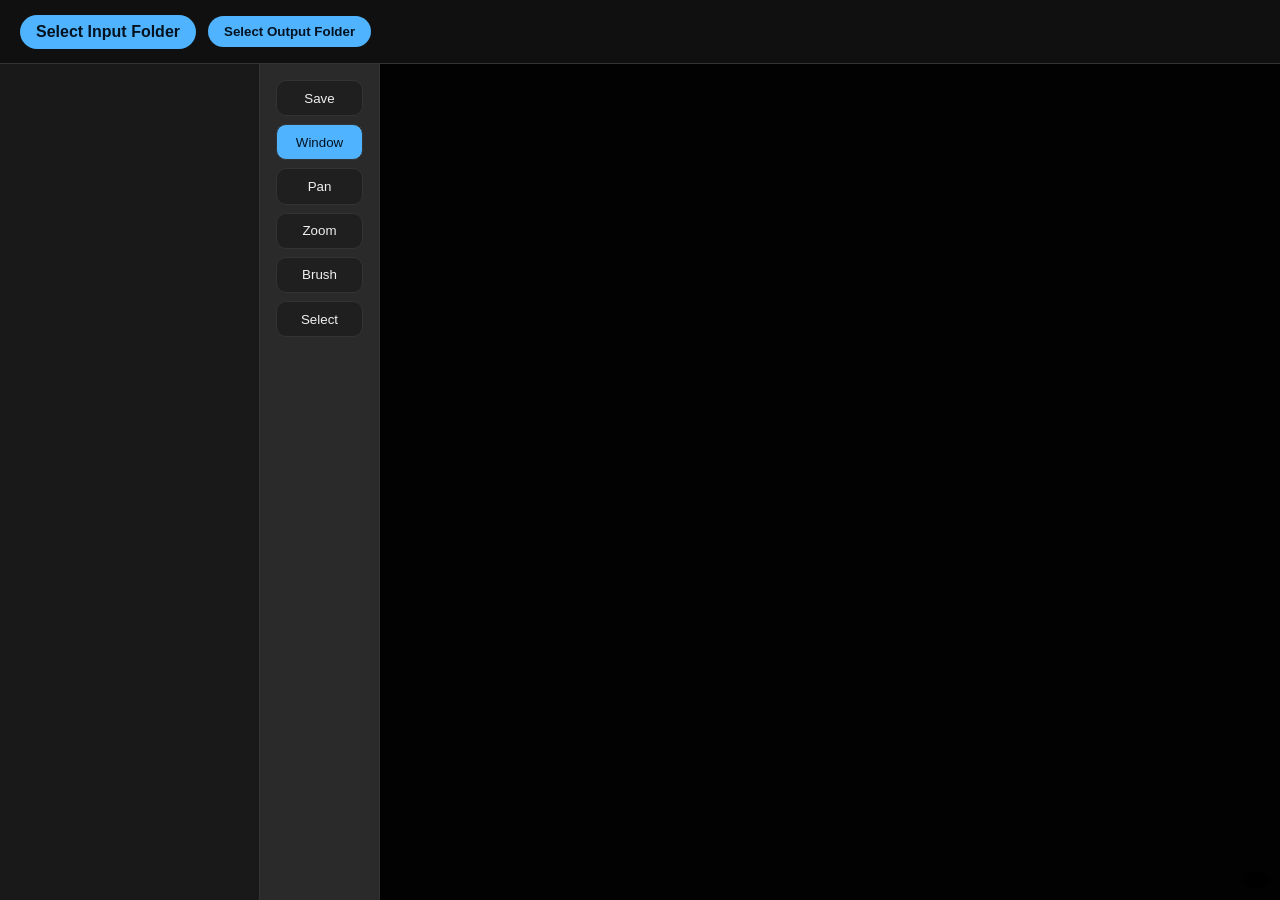
==== index.html @ df9a23c6 "Move brush controls into viewer overlay" ====
<!DOCTYPE html>
<html lang="en">
  <head>
    <meta charset="UTF-8" />
    <meta name="viewport" content="width=device-width, initial-scale=1.0" />
    <title>Web DICOM Editor</title>
    <link rel="stylesheet" href="src/styles/main.css" />
  </head>
  <body>
    <header class="app-header">
      <div class="folder-controls">
        <label class="folder-button">
          <input type="file" id="inputFolder" webkitdirectory multiple hidden />
          <span>Select Input Folder</span>
        </label>
        <button id="outputFolderButton" class="folder-button">Select Output Folder</button>
        <span id="folderStatus" class="status"></span>
      </div>
      <div class="save-indicator" id="saveIndicator">Unsaved changes</div>
    </header>

    <main class="app-main">
      <section class="series-panel" id="seriesPanel"></section>
      <section class="viewer-panel">
        <div class="toolbar" id="toolbar">
          <button id="saveButton" class="tool-button" title="Save (Ctrl+S)">
            Save
          </button>
          <button data-tool="window" class="tool-button active" title="Window (W)">Window</button>
          <button data-tool="pan" class="tool-button" title="Pan (P)">Pan</button>
          <button data-tool="zoom" class="tool-button" title="Zoom (Z)">Zoom</button>
          <button data-tool="brush" class="tool-button" title="Brush (B)">Brush</button>
          <button data-tool="select" class="tool-button" title="Select (S)">Select</button>
        </div>
        <div class="viewer-container">
          <canvas id="dicomCanvas" width="512" height="512"></canvas>
          <canvas id="overlayCanvas" width="512" height="512"></canvas>
          <div class="image-info" id="imageInfo"></div>
          <div class="brush-overlay" id="brushControls">
            <label>Brush Size<input type="range" min="1" max="100" value="20" id="brushSize" /></label>
            <label>Intensity<input type="range" min="0" max="65535" value="4000" id="brushIntensity" /></label>
          </div>
        </div>
      </section>
    </main>

    <template id="seriesCardTemplate">
      <div class="series-card">
        <canvas class="series-thumbnail" width="80" height="80"></canvas>
        <div class="series-meta">
          <div class="series-number"></div>
          <div class="series-description"></div>
        </div>
      </div>
    </template>

    <script type="module" src="src/app.js"></script>
  </body>
</html>
---- src/styles/main.css ----
:root {
  font-family: 'Segoe UI', Tahoma, sans-serif;
  color: #f5f5f5;
  background-color: #1f1f1f;
  --accent: #4fb3ff;
  --accent-dark: #0077cc;
  --toolbar-bg: #2a2a2a;
  --panel-bg: #191919;
  --header-height: 64px;
}

* {
  box-sizing: border-box;
}

body {
  margin: 0;
  height: 100vh;
  display: flex;
  flex-direction: column;
  overflow: hidden;
}

.app-header {
  display: flex;
  align-items: center;
  justify-content: space-between;
  padding: 0.75rem 1.25rem;
  background: #101010;
  border-bottom: 1px solid #333;
  height: var(--header-height);
}

.folder-controls {
  display: flex;
  align-items: center;
  gap: 0.75rem;
}

.folder-button {
  background: var(--accent);
  color: #04121f;
  padding: 0.5rem 1rem;
  border-radius: 999px;
  cursor: pointer;
  font-weight: 600;
  border: none;
  display: inline-flex;
  align-items: center;
  gap: 0.5rem;
  transition: background 0.2s ease;
}

.folder-button:hover {
  background: var(--accent-dark);
  color: white;
}

.status {
  color: #aaa;
}

.save-indicator {
  font-size: 0.9rem;
  color: #ffb74d;
  opacity: 0;
  transition: opacity 0.2s ease;
}

.save-indicator.visible {
  opacity: 1;
}

.app-main {
  flex: 1;
  display: flex;
  overflow: hidden;
  height: calc(100vh - var(--header-height));
  min-height: 0;
}

.series-panel {
  width: 260px;
  background: var(--panel-bg);
  border-right: 1px solid #333;
  display: flex;
  flex-direction: column;
  gap: 0.75rem;
  padding: 1rem 0.75rem;
  overflow-y: auto;
}

.series-card {
  background: #232323;
  border-radius: 12px;
  padding: 0.5rem;
  display: grid;
  gap: 0.5rem;
  cursor: pointer;
  border: 2px solid transparent;
  transition: border 0.2s ease, transform 0.2s ease;
}

.series-card:hover {
  transform: translateY(-2px);
}

.series-card.active {
  border-color: var(--accent);
}

.series-thumbnail {
  width: 100%;
  border-radius: 8px;
  background: #111;
}

.series-meta {
  font-size: 0.85rem;
  color: #ccc;
}

.viewer-panel {
  flex: 1;
  display: flex;
  background: #111;
  position: relative;
  min-height: 0;
}

.toolbar {
  width: 120px;
  background: var(--toolbar-bg);
  border-right: 1px solid #333;
  display: flex;
  flex-direction: column;
  gap: 0.5rem;
  padding: 1rem;
  overflow-y: auto;
}

.tool-button {
  padding: 0.6rem;
  border-radius: 10px;
  border: 1px solid #333;
  background: #1f1f1f;
  color: #f0f0f0;
  cursor: pointer;
  transition: background 0.2s ease, color 0.2s ease;
}

.tool-button:hover,
.tool-button.active {
  background: var(--accent);
  color: #04121f;
}

.brush-overlay {
  position: absolute;
  top: 12px;
  right: 12px;
  background: rgba(68, 68, 68, 0.9);
  color: #fff;
  padding: 0.75rem 1rem;
  border-radius: 10px;
  box-shadow: 0 8px 16px rgba(0, 0, 0, 0.35);
  display: none;
  gap: 0.75rem;
  font-size: 0.85rem;
  z-index: 3;
}

.brush-overlay label {
  display: grid;
  gap: 0.35rem;
}

.brush-overlay input[type='range'] {
  width: 200px;
}

.viewer-container {
  position: relative;
  flex: 1;
  display: flex;
  justify-content: center;
  align-items: center;
  background: #020202;
}

#dicomCanvas,
#overlayCanvas {
  max-width: 95%;
  max-height: 95%;
  image-rendering: pixelated;
}

#overlayCanvas {
  position: absolute;
  top: 0;
  left: 0;
  pointer-events: none;
}

.image-info {
  position: absolute;
  bottom: 12px;
  right: 12px;
  background: rgba(0, 0, 0, 0.6);
  padding: 0.5rem 0.75rem;
  border-radius: 10px;
  font-size: 0.8rem;
  color: #fff;
  pointer-events: none;
}

.selection-rect {
  position: absolute;
  border: 1px dashed var(--accent);
  background: rgba(79, 179, 255, 0.15);
  pointer-events: none;
}
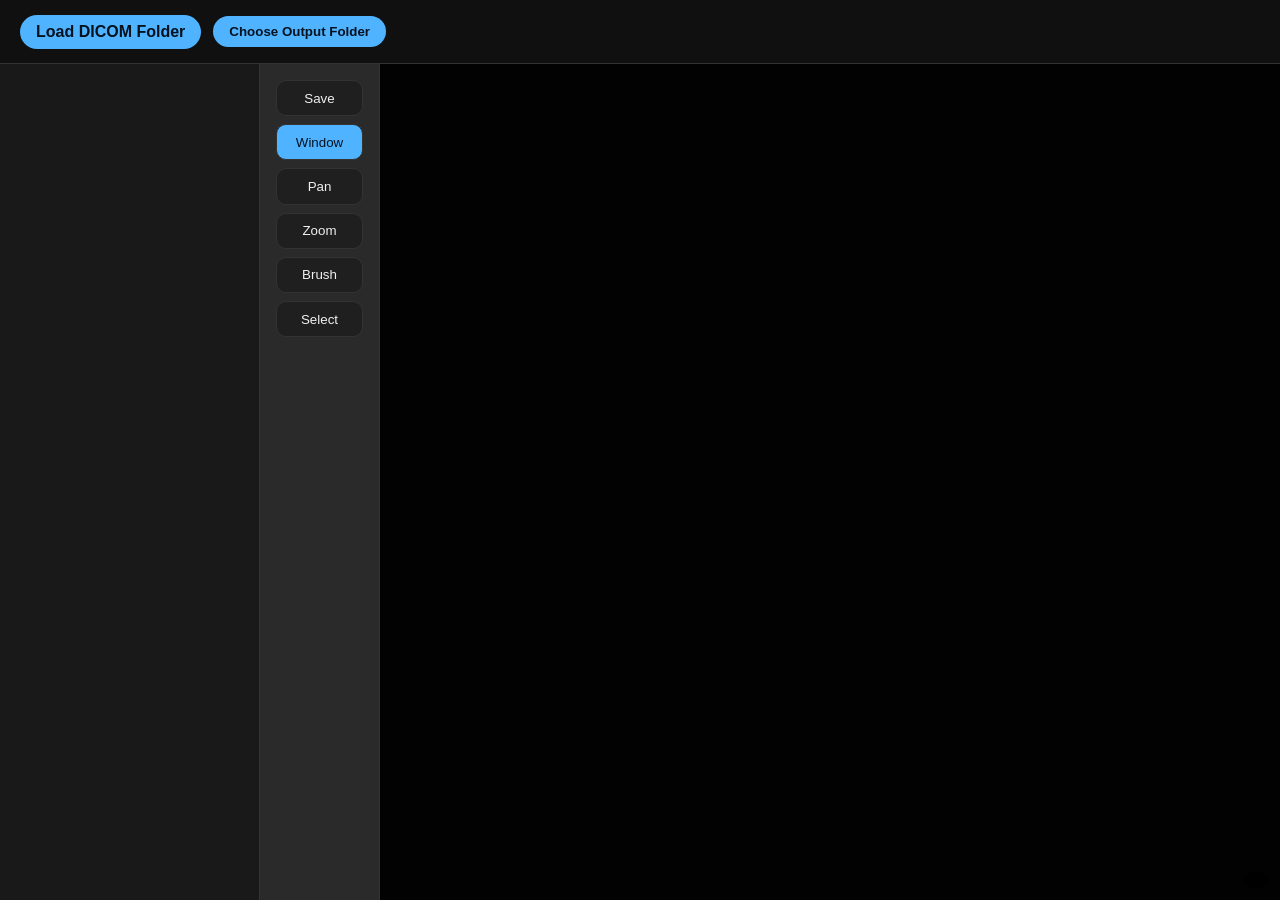
==== commit 79b70239: "Add movable paste overlay and adjust UI text" ====
--- a/index.html
+++ b/index.html
@@ -11,9 +11,9 @@
       <div class="folder-controls">
         <label class="folder-button">
           <input type="file" id="inputFolder" webkitdirectory multiple hidden />
-          <span>Select Input Folder</span>
+          <span>Load DICOM Folder</span>
         </label>
-        <button id="outputFolderButton" class="folder-button">Select Output Folder</button>
+        <button id="outputFolderButton" class="folder-button">Choose Output Folder</button>
         <span id="folderStatus" class="status"></span>
       </div>
       <div class="save-indicator" id="saveIndicator">Unsaved changes</div>
@@ -37,8 +37,20 @@
           <canvas id="overlayCanvas" width="512" height="512"></canvas>
           <div class="image-info" id="imageInfo"></div>
           <div class="brush-overlay" id="brushControls">
-            <label>Brush Size<input type="range" min="1" max="100" value="20" id="brushSize" /></label>
-            <label>Intensity<input type="range" min="0" max="65535" value="4000" id="brushIntensity" /></label>
+            <div class="brush-control">
+              <div class="brush-control-header">
+                <span>Brush Size</span>
+                <span class="brush-control-value" id="brushSizeValue">20</span>
+              </div>
+              <input type="range" min="1" max="100" value="20" id="brushSize" />
+            </div>
+            <div class="brush-control">
+              <div class="brush-control-header">
+                <span>Intensity</span>
+                <span class="brush-control-value" id="brushIntensityValue">4000</span>
+              </div>
+              <input type="range" min="0" max="65535" value="4000" id="brushIntensity" />
+            </div>
           </div>
         </div>
       </section>
--- a/src/styles/main.css
+++ b/src/styles/main.css
@@ -170,13 +170,27 @@
   z-index: 3;
 }
 
-.brush-overlay label {
-  display: grid;
-  gap: 0.35rem;
+.brush-control {
+  display: flex;
+  flex-direction: column;
+  gap: 0.4rem;
+}
+
+.brush-control-header {
+  display: flex;
+  justify-content: space-between;
+  align-items: center;
+  gap: 1rem;
+  font-weight: 600;
+}
+
+.brush-control-value {
+  font-variant-numeric: tabular-nums;
+  font-weight: 500;
 }
 
 .brush-overlay input[type='range'] {
-  width: 200px;
+  width: 220px;
 }
 
 .viewer-container {
@@ -220,3 +234,20 @@
   background: rgba(79, 179, 255, 0.15);
   pointer-events: none;
 }
+
+.paste-rect {
+  position: absolute;
+  border: 1px solid var(--accent);
+  background: rgba(79, 179, 255, 0.25);
+  pointer-events: none;
+  display: none;
+  overflow: hidden;
+  z-index: 4;
+}
+
+.paste-rect .paste-canvas {
+  width: 100%;
+  height: 100%;
+  display: block;
+  image-rendering: pixelated;
+}
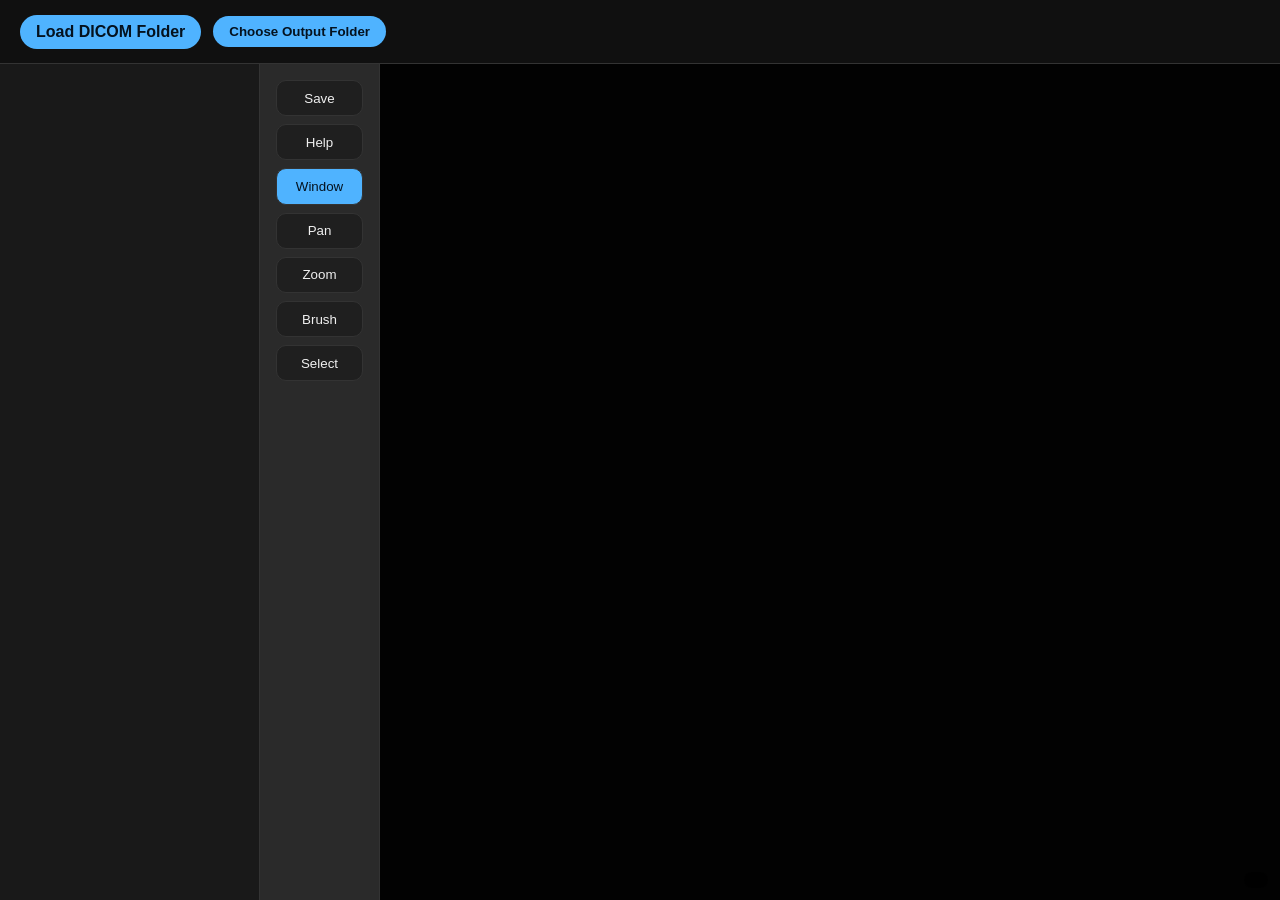
==== commit 80ae19d9: "Add toolbar help link and in-app documentation" ====
--- a/index.html
+++ b/index.html
@@ -25,6 +25,9 @@
         <div class="toolbar" id="toolbar">
           <button id="saveButton" class="tool-button" title="Save (Ctrl+S)">
             Save
+          </button>
+          <button id="helpButton" class="tool-button" title="Help">
+            Help
           </button>
           <button data-tool="window" class="tool-button active" title="Window (W)">Window</button>
           <button data-tool="pan" class="tool-button" title="Pan (P)">Pan</button>
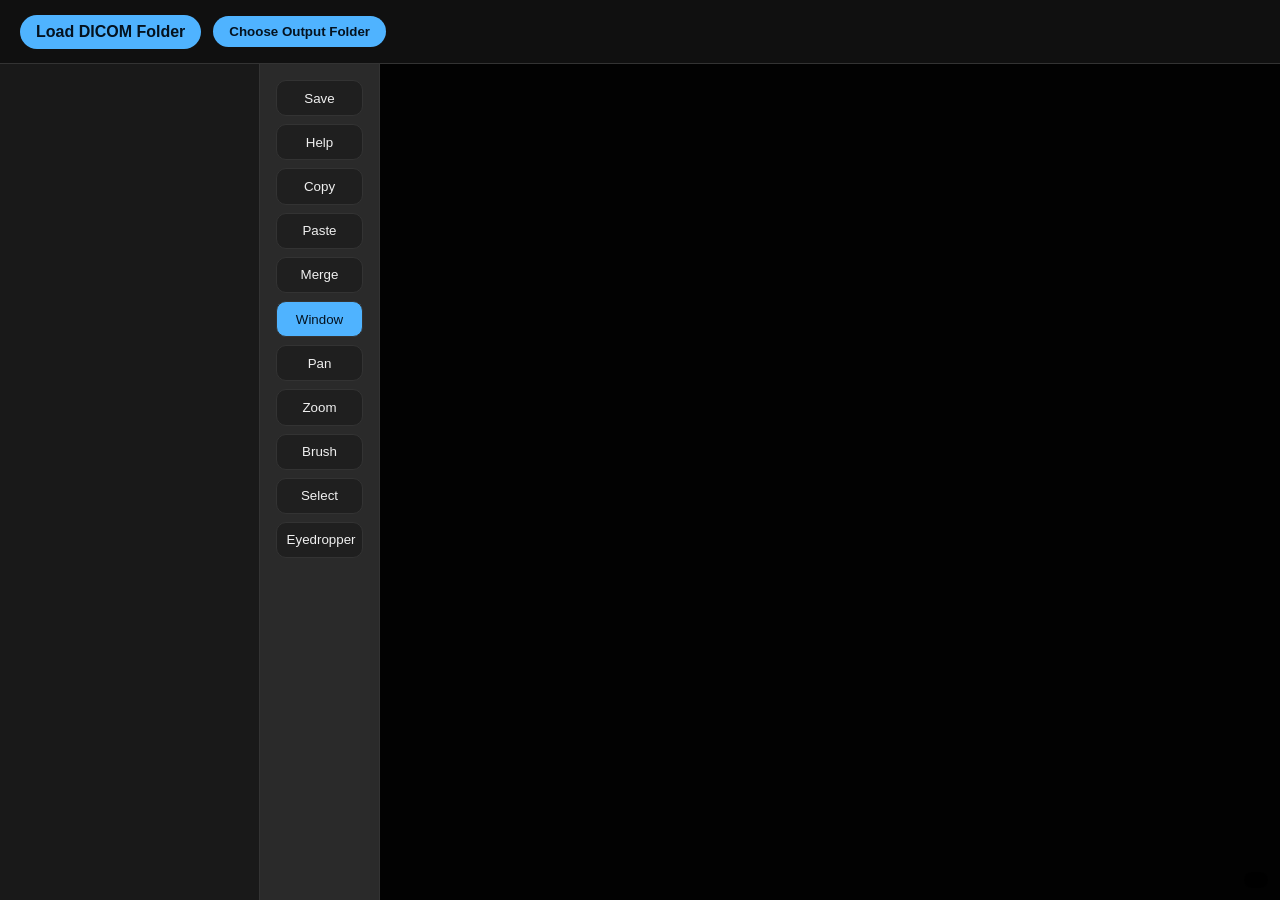
==== commit a847808b: "Improve paste workflow and add eyedropper tool" ====
--- a/index.html
+++ b/index.html
@@ -29,15 +29,29 @@
           <button id="helpButton" class="tool-button" title="Help">
             Help
           </button>
+          <button id="copyButton" class="tool-button" title="Copy (Ctrl+C)">
+            Copy
+          </button>
+          <button id="pasteButton" class="tool-button" title="Paste (Ctrl+V)">
+            Paste
+          </button>
+          <button id="mergeButton" class="tool-button" title="Merge (M)">
+            Merge
+          </button>
           <button data-tool="window" class="tool-button active" title="Window (W)">Window</button>
           <button data-tool="pan" class="tool-button" title="Pan (P)">Pan</button>
           <button data-tool="zoom" class="tool-button" title="Zoom (Z)">Zoom</button>
           <button data-tool="brush" class="tool-button" title="Brush (B)">Brush</button>
           <button data-tool="select" class="tool-button" title="Select (S)">Select</button>
+          <button data-tool="eyedropper" class="tool-button" title="Eyedropper (K)">
+            Eyedropper
+          </button>
         </div>
         <div class="viewer-container">
-          <canvas id="dicomCanvas" width="512" height="512"></canvas>
-          <canvas id="overlayCanvas" width="512" height="512"></canvas>
+          <div class="canvas-stack">
+            <canvas id="dicomCanvas" width="512" height="512"></canvas>
+            <canvas id="overlayCanvas" width="512" height="512"></canvas>
+          </div>
           <div class="image-info" id="imageInfo"></div>
           <div class="brush-overlay" id="brushControls">
             <div class="brush-control">
--- a/src/styles/main.css
+++ b/src/styles/main.css
@@ -200,13 +200,29 @@
   justify-content: center;
   align-items: center;
   background: #020202;
+  overflow: hidden;
+}
+
+.canvas-stack {
+  position: relative;
+  display: inline-block;
+  max-width: 100%;
+  max-height: 100%;
+}
+
+.canvas-stack canvas {
+  display: block;
+  image-rendering: pixelated;
 }
 
 #dicomCanvas,
 #overlayCanvas {
-  max-width: 95%;
-  max-height: 95%;
-  image-rendering: pixelated;
+  transform-origin: top left;
+}
+
+#dicomCanvas {
+  position: relative;
+  z-index: 1;
 }
 
 #overlayCanvas {
@@ -214,6 +230,7 @@
   top: 0;
   left: 0;
   pointer-events: none;
+  z-index: 2;
 }
 
 .image-info {
@@ -233,6 +250,7 @@
   border: 1px dashed var(--accent);
   background: rgba(79, 179, 255, 0.15);
   pointer-events: none;
+  z-index: 5;
 }
 
 .paste-rect {
@@ -242,7 +260,7 @@
   pointer-events: none;
   display: none;
   overflow: hidden;
-  z-index: 4;
+  z-index: 6;
 }
 
 .paste-rect .paste-canvas {
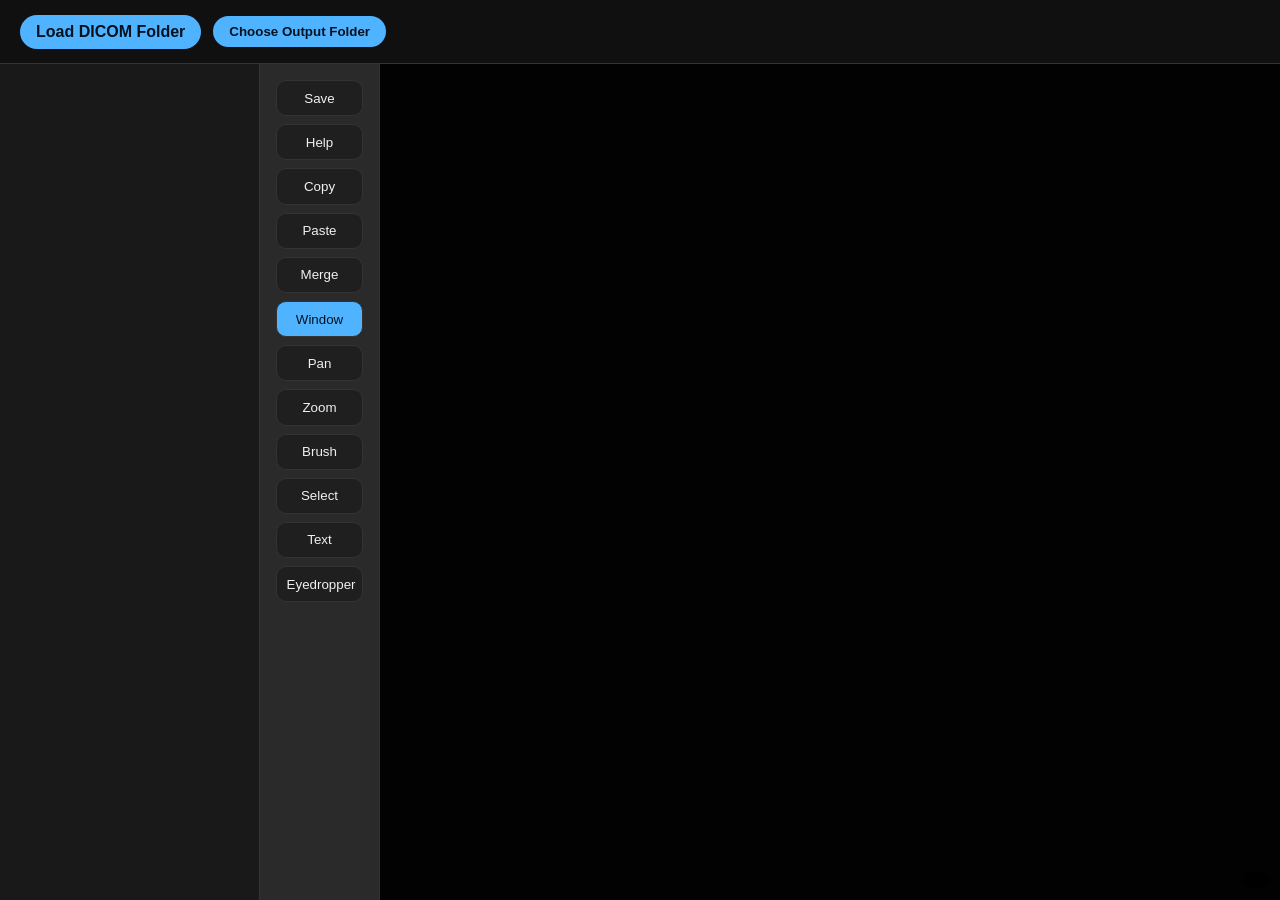
==== commit 03983b03: "Add textbox annotation tool with font controls" ====
--- a/index.html
+++ b/index.html
@@ -43,6 +43,7 @@
           <button data-tool="zoom" class="tool-button" title="Zoom (Z)">Zoom</button>
           <button data-tool="brush" class="tool-button" title="Brush (B)">Brush</button>
           <button data-tool="select" class="tool-button" title="Select (S)">Select</button>
+          <button data-tool="text" class="tool-button" title="Text (T)">Text</button>
           <button data-tool="eyedropper" class="tool-button" title="Eyedropper (K)">
             Eyedropper
           </button>
@@ -69,6 +70,26 @@
               <input type="range" min="0" max="65535" value="4000" id="brushIntensity" />
             </div>
           </div>
+          <div class="text-overlay" id="textControls">
+            <label class="text-control">
+              <span>Text</span>
+              <input type="text" id="textValue" value="Sample Text" maxlength="120" />
+            </label>
+            <label class="text-control">
+              <span>Font</span>
+              <select id="textFont">
+                <option value="Arial">Arial</option>
+                <option value="Helvetica">Helvetica</option>
+                <option value="Times New Roman">Times New Roman</option>
+                <option value="Courier New">Courier New</option>
+                <option value="Verdana">Verdana</option>
+              </select>
+            </label>
+            <label class="text-control">
+              <span>Font Size</span>
+              <input type="number" id="textSize" min="8" max="120" value="24" />
+            </label>
+          </div>
         </div>
       </section>
     </main>
--- a/src/styles/main.css
+++ b/src/styles/main.css
@@ -170,6 +170,41 @@
   z-index: 3;
 }
 
+.text-overlay {
+  position: absolute;
+  top: 12px;
+  right: 12px;
+  background: rgba(68, 68, 68, 0.9);
+  color: #fff;
+  padding: 0.75rem 1rem;
+  border-radius: 10px;
+  box-shadow: 0 8px 16px rgba(0, 0, 0, 0.35);
+  display: none;
+  gap: 0.75rem;
+  font-size: 0.85rem;
+  z-index: 3;
+  min-width: 240px;
+}
+
+.text-control {
+  display: flex;
+  flex-direction: column;
+  gap: 0.35rem;
+}
+
+.text-control span {
+  font-weight: 600;
+}
+
+.text-control input,
+.text-control select {
+  background: #1f1f1f;
+  color: #f0f0f0;
+  border: 1px solid #555;
+  border-radius: 8px;
+  padding: 0.4rem 0.5rem;
+}
+
 .brush-control {
   display: flex;
   flex-direction: column;
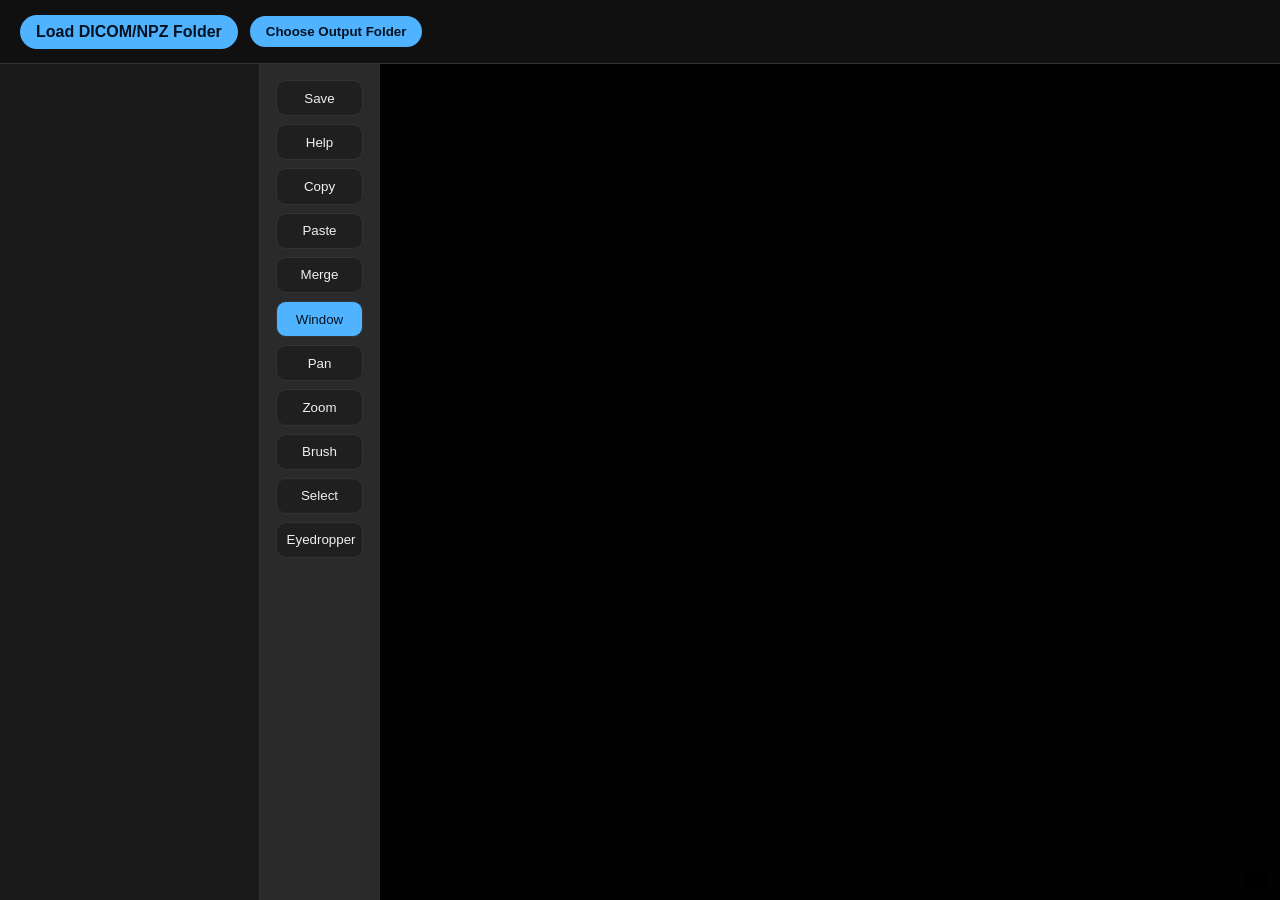
==== commit e93387cc: "Add NPZ series loading support" ====
--- a/index.html
+++ b/index.html
@@ -11,7 +11,7 @@
       <div class="folder-controls">
         <label class="folder-button">
           <input type="file" id="inputFolder" webkitdirectory multiple hidden />
-          <span>Load DICOM Folder</span>
+          <span>Load DICOM/NPZ Folder</span>
         </label>
         <button id="outputFolderButton" class="folder-button">Choose Output Folder</button>
         <span id="folderStatus" class="status"></span>
@@ -43,7 +43,6 @@
           <button data-tool="zoom" class="tool-button" title="Zoom (Z)">Zoom</button>
           <button data-tool="brush" class="tool-button" title="Brush (B)">Brush</button>
           <button data-tool="select" class="tool-button" title="Select (S)">Select</button>
-          <button data-tool="text" class="tool-button" title="Text (T)">Text</button>
           <button data-tool="eyedropper" class="tool-button" title="Eyedropper (K)">
             Eyedropper
           </button>
@@ -70,26 +69,6 @@
               <input type="range" min="0" max="65535" value="4000" id="brushIntensity" />
             </div>
           </div>
-          <div class="text-overlay" id="textControls">
-            <label class="text-control">
-              <span>Text</span>
-              <input type="text" id="textValue" value="Sample Text" maxlength="120" />
-            </label>
-            <label class="text-control">
-              <span>Font</span>
-              <select id="textFont">
-                <option value="Arial">Arial</option>
-                <option value="Helvetica">Helvetica</option>
-                <option value="Times New Roman">Times New Roman</option>
-                <option value="Courier New">Courier New</option>
-                <option value="Verdana">Verdana</option>
-              </select>
-            </label>
-            <label class="text-control">
-              <span>Font Size</span>
-              <input type="number" id="textSize" min="8" max="120" value="24" />
-            </label>
-          </div>
         </div>
       </section>
     </main>
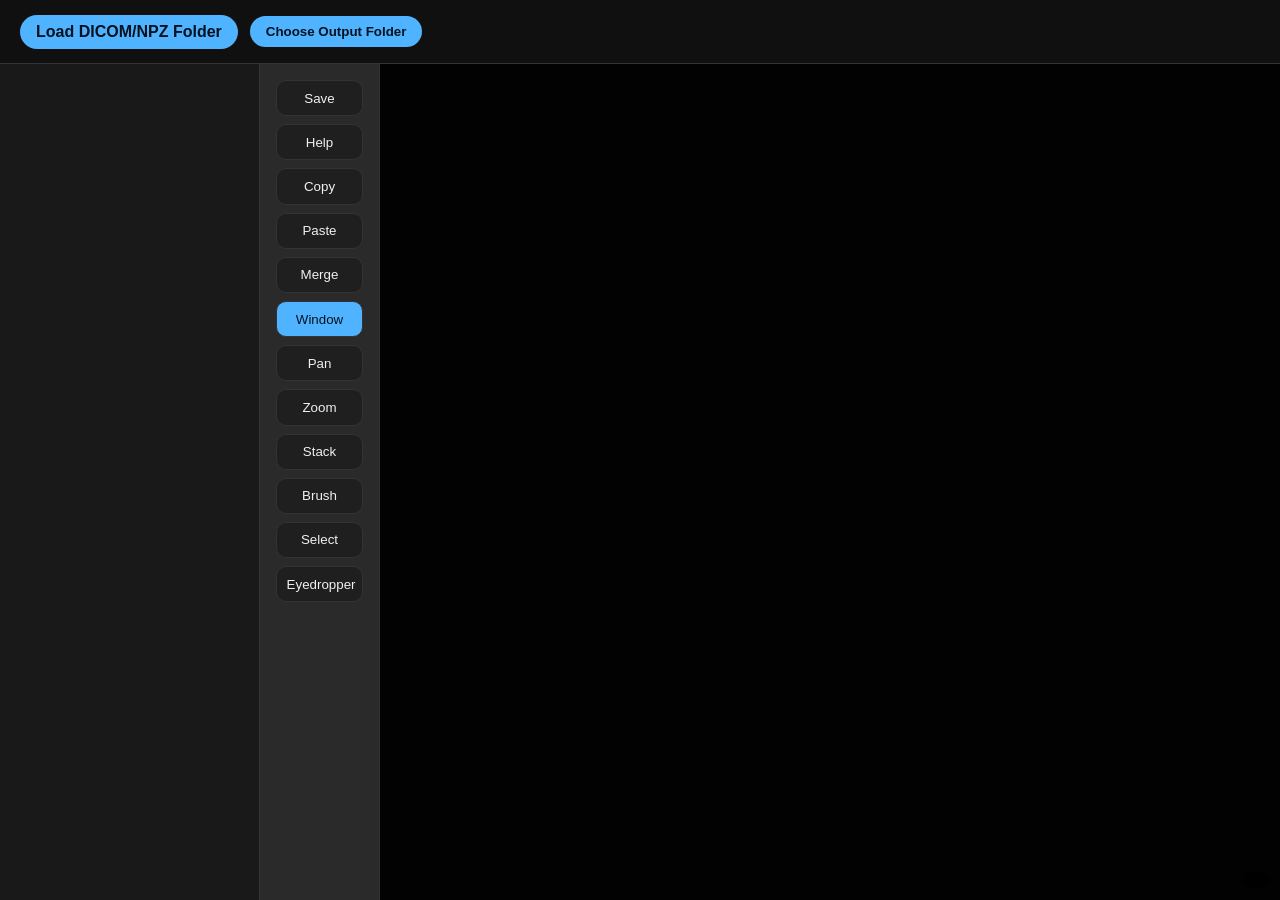
==== commit 7754d1a0: "Add stack drag scroll tool and window preset hover menu" ====
--- a/index.html
+++ b/index.html
@@ -38,9 +38,18 @@
           <button id="mergeButton" class="tool-button" title="Merge (M)">
             Merge
           </button>
-          <button data-tool="window" class="tool-button active" title="Window (W)">Window</button>
+          <div class="tool-menu">
+            <button data-tool="window" class="tool-button active" title="Window (W)">Window</button>
+            <div class="window-presets" aria-label="Window presets">
+              <button class="window-preset-btn" data-window-center="40" data-window-width="80">Brain</button>
+              <button class="window-preset-btn" data-window-center="500" data-window-width="2000">Bone</button>
+              <button class="window-preset-btn" data-window-center="40" data-window-width="400">Soft tissue</button>
+              <button class="window-preset-btn" data-window-center="-600" data-window-width="1500">Lung</button>
+            </div>
+          </div>
           <button data-tool="pan" class="tool-button" title="Pan (P)">Pan</button>
           <button data-tool="zoom" class="tool-button" title="Zoom (Z)">Zoom</button>
+          <button data-tool="stack" class="tool-button" title="Stack Scroll (R)">Stack</button>
           <button data-tool="brush" class="tool-button" title="Brush (B)">Brush</button>
           <button data-tool="select" class="tool-button" title="Select (S)">Select</button>
           <button data-tool="eyedropper" class="tool-button" title="Eyedropper (K)">
--- a/src/styles/main.css
+++ b/src/styles/main.css
@@ -153,6 +153,52 @@
 .tool-button.active {
   background: var(--accent);
   color: #04121f;
+}
+
+.tool-menu {
+  position: relative;
+  display: block;
+}
+
+.tool-menu .tool-button {
+  width: 100%;
+}
+
+.window-presets {
+  position: absolute;
+  left: calc(100% + 8px);
+  top: 0;
+  display: none;
+  flex-direction: column;
+  gap: 0.35rem;
+  background: rgba(21, 21, 21, 0.96);
+  border: 1px solid #3a3a3a;
+  border-radius: 10px;
+  padding: 0.4rem;
+  min-width: 130px;
+  z-index: 5;
+}
+
+.tool-menu:hover .window-presets,
+.tool-menu:focus-within .window-presets {
+  display: flex;
+}
+
+.window-preset-btn {
+  border: 1px solid #3f3f3f;
+  border-radius: 8px;
+  padding: 0.4rem 0.5rem;
+  background: #1f1f1f;
+  color: #efefef;
+  text-align: left;
+  cursor: pointer;
+}
+
+.window-preset-btn:hover,
+.window-preset-btn:focus-visible {
+  background: var(--accent);
+  color: #04121f;
+  outline: none;
 }
 
 .brush-overlay {
@@ -170,41 +216,6 @@
   z-index: 3;
 }
 
-.text-overlay {
-  position: absolute;
-  top: 12px;
-  right: 12px;
-  background: rgba(68, 68, 68, 0.9);
-  color: #fff;
-  padding: 0.75rem 1rem;
-  border-radius: 10px;
-  box-shadow: 0 8px 16px rgba(0, 0, 0, 0.35);
-  display: none;
-  gap: 0.75rem;
-  font-size: 0.85rem;
-  z-index: 3;
-  min-width: 240px;
-}
-
-.text-control {
-  display: flex;
-  flex-direction: column;
-  gap: 0.35rem;
-}
-
-.text-control span {
-  font-weight: 600;
-}
-
-.text-control input,
-.text-control select {
-  background: #1f1f1f;
-  color: #f0f0f0;
-  border: 1px solid #555;
-  border-radius: 8px;
-  padding: 0.4rem 0.5rem;
-}
-
 .brush-control {
   display: flex;
   flex-direction: column;
